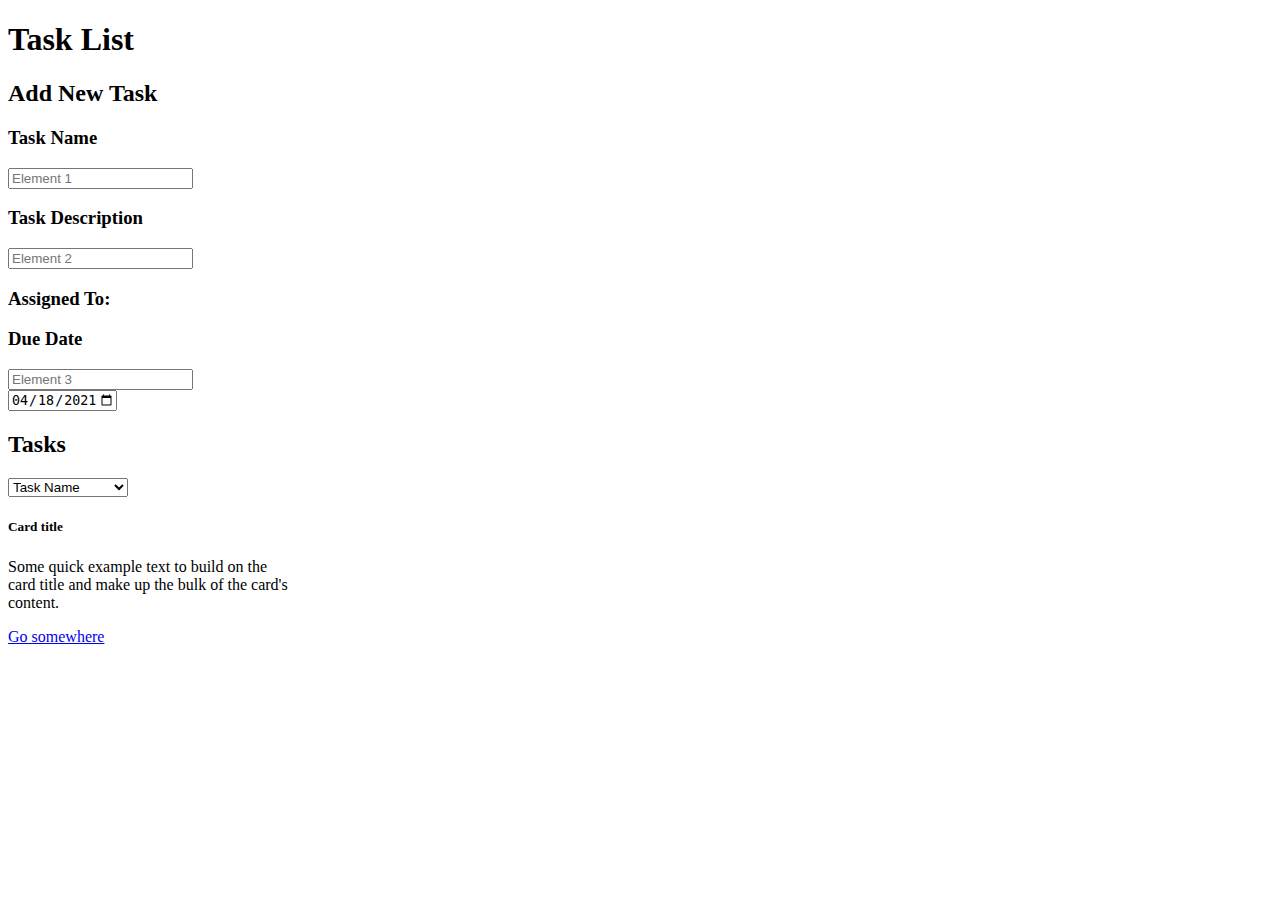
==== index_2.html @ 0f42b520 "add new files" ====
<!DOCTYPE html>
<html>
<head>
    <title> final pro</title>
    <link rel="stylesheet" href="https://stackpath.bootstrapcdn.com/bootstrap/4.2.1/css/bootstrap.min.css" integrity="sha384-GJzZqFGwb1QTTN6wy59ffF1BuGJpLSa9DkKMp0DgiMDm4iYMj70gZWKYbI706tWS" crossorigin="anonymous">
  <link rel="stylesheet" href="resources/style.css">
</head>
<body>
 
  <div class="container my-container">
 
           <div class="row">
              <div class="header"><h1 class="text-center display-1">Task List</h1>
              </div>
           </div> 
             
            <div class="row">
              <div class="col-md-8 text-left">
                  <h2>Add New Task</h2>
              </div>
            </div>
            
            <!-- <div class="row">
              <div class="col-md-8 text-left">
                <h3>Task Name</h3>
              </div>
 
              <div class="row">
                <form class= "col-6"> 
                  <div class="input-group">
                    <input type="task-name" class="form-control" id="task-name" placeholder="">
                     <button type="submit" class="btn btn-primary">Submit</button> 
                  </div>
                </form>
              </div>
            </div>
 
              
            
        
            <div class="row ">
              <div class="col-md-8 text-left">
                  <h3>Task Description</h3>
              </div>
              
              <div class="row">
                <form class= "col-"> 
                  <div class="input-group">
                    <input type="task-name" class="form-control" id="task-description" placeholder="">
                     <button type="submit" class="btn btn-primary">Submit</button> 
                  </div>
                </form>
              </div>                                    
            </div>
 
            <div class="row">
              <div class="col-8 text-left ">
                  <h3>Task Name</h3>
              </div>              
            </div>
            <div class="row">
              <form class= "col-6 "> 
                <div class="input-group">
                  <input type="assigned-to" class="form-control" id="assigned-to" placeholder="">
                   <button type="submit" class="btn btn-primary">Submit</button> 
                </div>
              </form>
            </div>
 
            <div class="row">
              <div class="col-8 text-left ">
                  <h3>Task Description</h3>
              </div>
            </div>
            <div class="row">
              <form class= "col-6 "> 
                <div class="input-group">
                  <input type="assigned-to" class="form-control" id="assigned-to" placeholder="">
                   <button type="submit" class="btn btn-primary">Submit</button> 
                </div>
              </form>
            </div>
 
            <div class="row">
              <div class="col-8 text-left ">
                  <h3>Assigned To:</h3>
              </div>
 
              <div class="col-4 text-right">
                <h3>Due Date</h3>
                <div class="col-10 input-group ">
                  <input type="date" class="form-control" id="due-date" name="submit-date" value="2021-04-18" min="2021-04-18" max="2021-04-30">
                  <label for="due-date">Due Date</label>
                </div>
              </div>
            </div>
            <div class="row">
              <form class= "col-6 "> 
                <div class="input-group">
                  <input type="assigned-to" class="form-control" id="assigned-to" placeholder="">
                   <button type="submit" class="btn btn-primary">Submit</button> 
                </div>
              </form>
            </div> -->
 
 
            <form class='form-horizontal'>
              <div class="form-group">
                  <label for="element1" class="col-sm-4 control-label"><h3>Task Name</h3></label>
                  <div class="col-sm-6">
                      <input type="text" class="form-control" id="element1" placeholder="Element 1">
                  </div>
              </div>
              <div class="form-group">
                  <label for="element2" class="col-sm-4 control-label"><h3>Task Description</h3></label>
                  <div class="col-sm-6">
                      <input type="text" class="form-control" id="element2" placeholder="Element 2">
                  </div>
              </div>
              <div class="form-group justify-content-between">
                    <div class="row">
                      <div class="col">
                        <label for="element3" class="col-sm-4 control-label text-left"><h3>Assigned To:</h3></label>
                      </div>                      
                      <div class="col-sm-3 text-right">
                        <h3>Due Date</h3>
                      </div>
                    </div>
                    
                   <div class="row justify-content-between">
                    <div class="col-sm-6">
                      <input type="text" class="form-control" id="element3" placeholder="Element 3">
                    </div>
                  
                    <div class="col-sm-3 ">
                      <input type="date" class="form-control" id="due-date" name="submit-date" value="2021-04-18" min="2021-04-18" max="2030-04-30">
                      <label for="due-date"></label>
                    </div>     
                   </div>                                   
              </div>
            </form>
 
            <div class="form-group">
              <div>
                <label for="lunch"><h2>Tasks</h2></label>
              </div>
              <label for="lunch"></label>
              <select id="lunch" name="lunch">
                <option value="pizza">Task Name</option>
                <option value="curry">Task Description</option>
                <option value="salad">Assigned To</option>
                <option value="ramen">Due date</option>
                <option value="tacos">Status</option>
              </select>
            </div>
 
            <div class="card" style="width: 18rem;">
              <div class="card-body">
                <h5 class="card-title">Card title</h5>
                <p class="card-text">Some quick example text to build on the card title and make up the bulk of the card's content.</p>
                <a href="#" class="btn btn-primary">Go somewhere</a>
              </div>
            </div>
  </div>
 
 
 
</body>
</html>
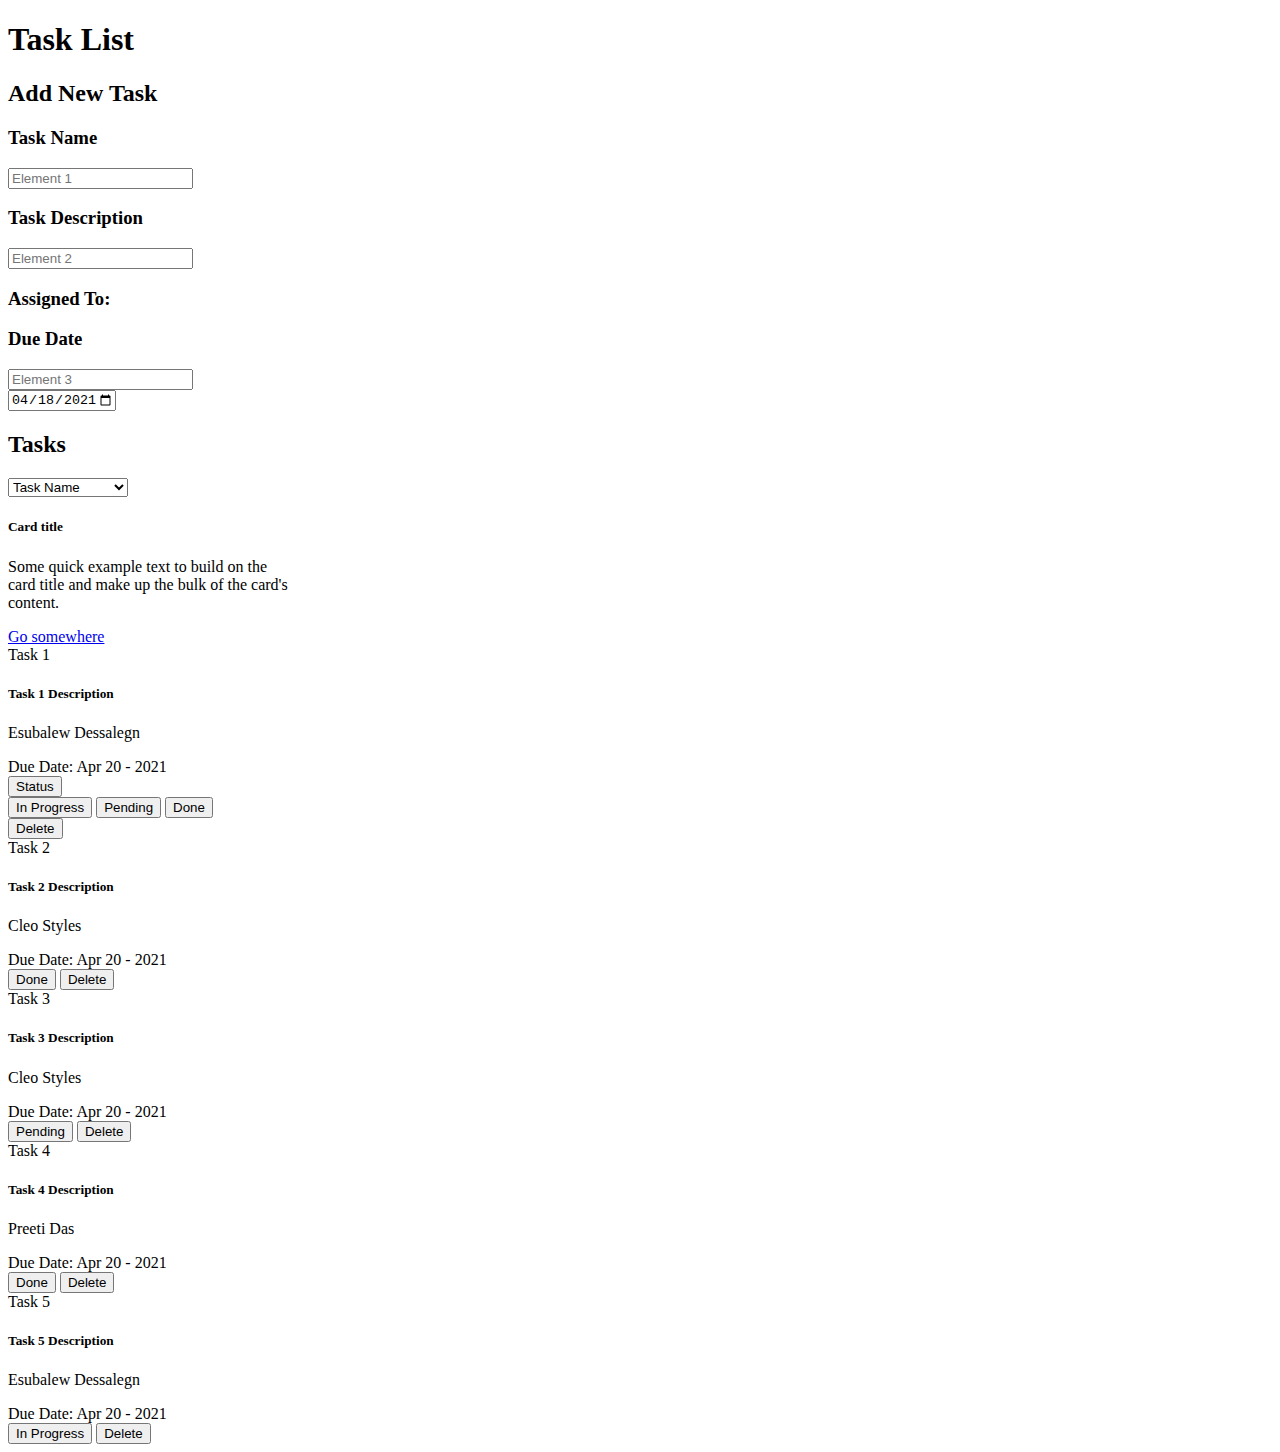
==== commit 8aa2ca2d: "add changes" ====
--- a/index_2.html
+++ b/index_2.html
@@ -19,90 +19,6 @@
                   <h2>Add New Task</h2>
               </div>
             </div>
-            
-            <!-- <div class="row">
-              <div class="col-md-8 text-left">
-                <h3>Task Name</h3>
-              </div>
- 
-              <div class="row">
-                <form class= "col-6"> 
-                  <div class="input-group">
-                    <input type="task-name" class="form-control" id="task-name" placeholder="">
-                     <button type="submit" class="btn btn-primary">Submit</button> 
-                  </div>
-                </form>
-              </div>
-            </div>
- 
-              
-            
-        
-            <div class="row ">
-              <div class="col-md-8 text-left">
-                  <h3>Task Description</h3>
-              </div>
-              
-              <div class="row">
-                <form class= "col-"> 
-                  <div class="input-group">
-                    <input type="task-name" class="form-control" id="task-description" placeholder="">
-                     <button type="submit" class="btn btn-primary">Submit</button> 
-                  </div>
-                </form>
-              </div>                                    
-            </div>
- 
-            <div class="row">
-              <div class="col-8 text-left ">
-                  <h3>Task Name</h3>
-              </div>              
-            </div>
-            <div class="row">
-              <form class= "col-6 "> 
-                <div class="input-group">
-                  <input type="assigned-to" class="form-control" id="assigned-to" placeholder="">
-                   <button type="submit" class="btn btn-primary">Submit</button> 
-                </div>
-              </form>
-            </div>
- 
-            <div class="row">
-              <div class="col-8 text-left ">
-                  <h3>Task Description</h3>
-              </div>
-            </div>
-            <div class="row">
-              <form class= "col-6 "> 
-                <div class="input-group">
-                  <input type="assigned-to" class="form-control" id="assigned-to" placeholder="">
-                   <button type="submit" class="btn btn-primary">Submit</button> 
-                </div>
-              </form>
-            </div>
- 
-            <div class="row">
-              <div class="col-8 text-left ">
-                  <h3>Assigned To:</h3>
-              </div>
- 
-              <div class="col-4 text-right">
-                <h3>Due Date</h3>
-                <div class="col-10 input-group ">
-                  <input type="date" class="form-control" id="due-date" name="submit-date" value="2021-04-18" min="2021-04-18" max="2021-04-30">
-                  <label for="due-date">Due Date</label>
-                </div>
-              </div>
-            </div>
-            <div class="row">
-              <form class= "col-6 "> 
-                <div class="input-group">
-                  <input type="assigned-to" class="form-control" id="assigned-to" placeholder="">
-                   <button type="submit" class="btn btn-primary">Submit</button> 
-                </div>
-              </form>
-            </div> -->
- 
  
             <form class='form-horizontal'>
               <div class="form-group">
@@ -162,6 +78,74 @@
               </div>
             </div>
   </div>
+
+  <div class="card text-white bg-primary mb-3" style="max-width: 18rem;">
+    <div class="card-header">Task 1</div>
+    <div class="card-body">
+      <h5 class="card-title">Task 1 Description</h5>
+      <p class="card-text">Esubalew Dessalegn</p>
+      <span>Due Date: Apr 20 - 2021</span>
+      <br>
+      <div class="dropdown">
+        <button class="btn btn-secondary dropdown-toggle" type="button" id="dropdownMenu2" data-toggle="dropdown" aria-haspopup="true" 
+        aria-expanded="false">
+          Status
+        </button>
+        <div class="dropdown-menu" aria-labelledby="dropdownMenu2">
+          <button class="dropdown-item" type="button">In Progress</button>
+          <button class="dropdown-item" type="button">Pending</button>
+          <button class="dropdown-item" type="button">Done</button>
+        </div>
+      </div>
+      <button class="btn btn-primary" type="submit">Delete</button>
+    </div>
+  </div>
+  <!--check the code for status button above-->
+  <div class="card text-white bg-secondary mb-3" style="max-width: 18rem;">
+    <div class="card-header">Task 2</div>
+    <div class="card-body">
+      <h5 class="card-title">Task 2 Description</h5>
+      <p class="card-text">Cleo Styles</p>
+      <span>Due Date: Apr 20 - 2021</span>
+      <br>
+      <button type="button" class="btn btn-primary btn-sm">Done</button>
+      <button class="btn btn-primary" type="submit">Delete</button>
+    </div>
+  </div>
+  <div class="card text-white bg-success mb-3" style="max-width: 18rem;">
+    <div class="card-header">Task 3</div>
+    <div class="card-body">
+      <h5 class="card-title">Task 3 Description</h5>
+      <p class="card-text">Cleo Styles</p>
+      <span>Due Date: Apr 20 - 2021</span>
+      <br>
+      <button type="button" class="btn btn-primary btn-sm">Pending</button>
+      <button class="btn btn-primary" type="submit">Delete</button>
+    </div>
+  </div>
+  <div class="card text-white bg-danger mb-3" style="max-width: 18rem;">
+    <div class="card-header">Task 4</div>
+    <div class="card-body">
+      <h5 class="card-title">Task 4 Description</h5>
+      <p class="card-text">Preeti Das</p>
+      <span>Due Date: Apr 20 - 2021</span>
+      <br>
+      <button type="button" class="btn btn-primary btn-sm">Done</button>
+      <button class="btn btn-primary" type="submit">Delete</button>
+    </div>
+  </div>
+  <div class="card text-white bg-warning mb-3" style="max-width: 18rem;">
+    <div class="card-header">Task 5</div>
+    <div class="card-body">
+      <h5 class="card-title">Task 5 Description</h5>
+      <p class="card-text">Esubalew Dessalegn</p>
+      <span>Due Date: Apr 20 - 2021</span>
+      <br>
+      <button type="button" class="btn btn-primary btn-sm">In Progress</button>
+      <button class="btn btn-primary" type="submit">Delete</button>
+    </div>
+  </div>
+  </div>
  
  
  
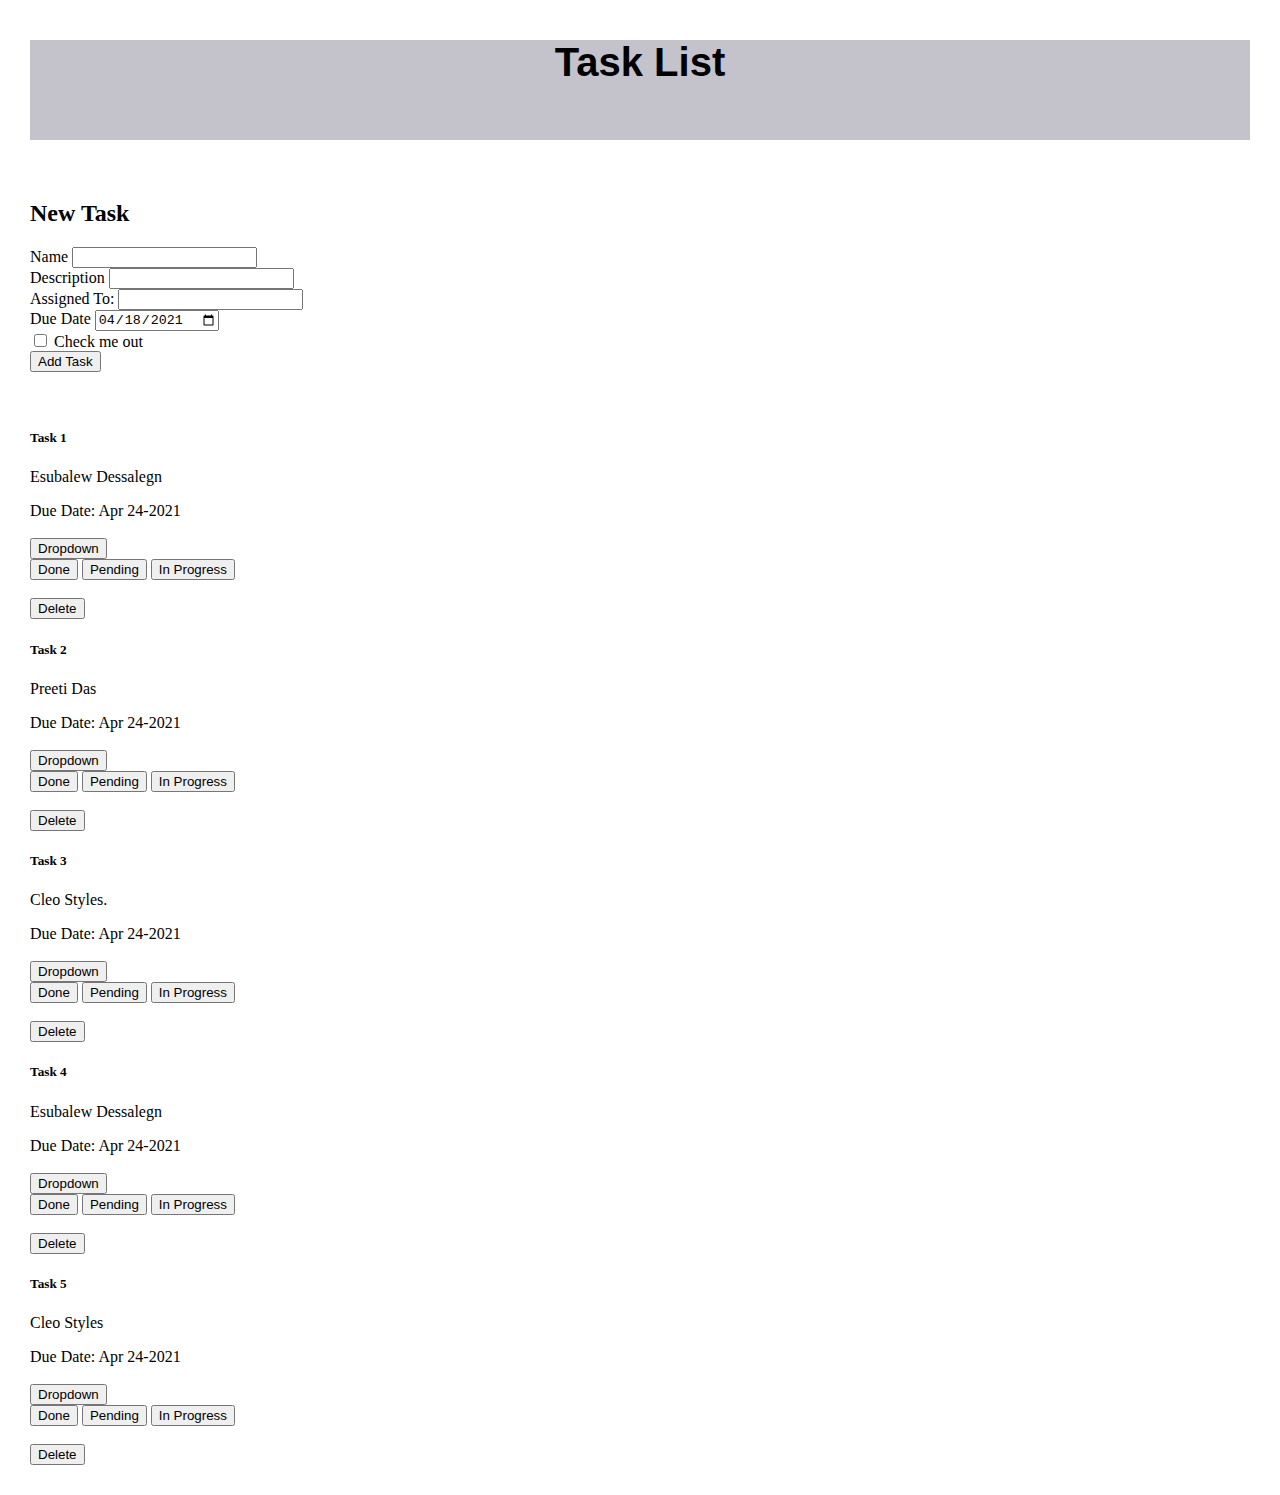
==== commit 9e584ffa: "add some more changes" ====
--- a/index_2.html
+++ b/index_2.html
@@ -1,153 +1,322 @@
 <!DOCTYPE html>
 <html>
-<head>
-    <title> final pro</title>
-    <link rel="stylesheet" href="https://stackpath.bootstrapcdn.com/bootstrap/4.2.1/css/bootstrap.min.css" integrity="sha384-GJzZqFGwb1QTTN6wy59ffF1BuGJpLSa9DkKMp0DgiMDm4iYMj70gZWKYbI706tWS" crossorigin="anonymous">
-  <link rel="stylesheet" href="resources/style.css">
-</head>
-<body>
- 
-  <div class="container my-container">
- 
-           <div class="row">
-              <div class="header"><h1 class="text-center display-1">Task List</h1>
-              </div>
-           </div> 
-             
-            <div class="row">
-              <div class="col-md-8 text-left">
-                  <h2>Add New Task</h2>
-              </div>
-            </div>
- 
-            <form class='form-horizontal'>
-              <div class="form-group">
-                  <label for="element1" class="col-sm-4 control-label"><h3>Task Name</h3></label>
-                  <div class="col-sm-6">
-                      <input type="text" class="form-control" id="element1" placeholder="Element 1">
-                  </div>
-              </div>
-              <div class="form-group">
-                  <label for="element2" class="col-sm-4 control-label"><h3>Task Description</h3></label>
-                  <div class="col-sm-6">
-                      <input type="text" class="form-control" id="element2" placeholder="Element 2">
-                  </div>
-              </div>
-              <div class="form-group justify-content-between">
-                    <div class="row">
-                      <div class="col">
-                        <label for="element3" class="col-sm-4 control-label text-left"><h3>Assigned To:</h3></label>
-                      </div>                      
-                      <div class="col-sm-3 text-right">
-                        <h3>Due Date</h3>
-                      </div>
-                    </div>
-                    
-                   <div class="row justify-content-between">
-                    <div class="col-sm-6">
-                      <input type="text" class="form-control" id="element3" placeholder="Element 3">
-                    </div>
-                  
+    <head>
+        <meta charset="utf-8">
+        <meta http-equiv="X-UA-Compatible" content="IE=edge">
+        <title></title>
+        <meta name="description" content="">
+        <meta name="viewport" content="width=device-width, initial-scale=1">
+        <link rel="stylesheet" href="">
+        <title></title>
+        <link rel="stylesheet" href="https://stackpath.bootstrapcdn.com/bootstrap/4.2.1/css/bootstrap.min.css" integrity="sha384-GJzZqFGwb1QTTN6wy59ffF1BuGJpLSa9DkKMp0DgiMDm4iYMj70gZWKYbI706tWS" crossorigin="anonymous">
+        <link rel="stylesheet" href="style.css">           
+    </head>
+    <body>
+ 
+        <div class="card">
+            <div class="card-body">
+                <div class="header">
+                    <p class="text-center">Task List</p>
+                </div>
+                <!-- <form>
+                    <div class="form-group col-sm-6">
+                      <label for="formGroupExampleInput">Task Name</label>
+                      <input type="text" class="form-control" id="formGroupExampleInput" placeholder="taskName">
+                    </div>
+                    <div class="form-group col-sm-6">
+                      <label for="formGroupExampleInput2">Task Description</label>
+                      <input type="text" class="form-control" id="formGroupExampleInput2" placeholder="taskDescription">
+                    </div>
+                    <div class="form-group col-sm-6">
+                        <label for="formGroupExampleInput2">Assigned To:</label>
+                        <input type="text" class="form-control" id="formGroupExampleInput2" placeholder="assignedTo">
+                    </div>
                     <div class="col-sm-3 ">
                       <input type="date" class="form-control" id="due-date" name="submit-date" value="2021-04-18" min="2021-04-18" max="2030-04-30">
                       <label for="due-date"></label>
-                    </div>     
-                   </div>                                   
-              </div>
-            </form>
- 
-            <div class="form-group">
-              <div>
-                <label for="lunch"><h2>Tasks</h2></label>
-              </div>
-              <label for="lunch"></label>
-              <select id="lunch" name="lunch">
-                <option value="pizza">Task Name</option>
-                <option value="curry">Task Description</option>
-                <option value="salad">Assigned To</option>
-                <option value="ramen">Due date</option>
-                <option value="tacos">Status</option>
-              </select>
-            </div>
- 
-            <div class="card" style="width: 18rem;">
-              <div class="card-body">
-                <h5 class="card-title">Card title</h5>
-                <p class="card-text">Some quick example text to build on the card title and make up the bulk of the card's content.</p>
-                <a href="#" class="btn btn-primary">Go somewhere</a>
-              </div>
-            </div>
-  </div>
+                    </div>
+                    <div class="form-group">
+                      <div>
+                        <label for="lunch"><h2>Tasks</h2></label>
+                      </div>
+                      <label for="lunch"></label>
+                      <select id="lunch" name="lunch">
+                        <option value="taskName">Task Name</option>
+                        <option value="taskDescription">Task Description</option>
+                        <option value="assignedTo">Assigned To</option>
+                        <option value="duedate">Due date</option>
+                        <option value="status">Status</option>
+                      </select>
+                    </div>
+                </form> -->
+                <div>
+                  <h2>New Task</h2>
+                </div>
+                <form>
+                  <div class="form-group">
+                    <label for="inputAddress">Name</label>
+                    <input type="text" class="form-control" id="inputAddress" placeholder="">
+                  </div>
+                  <div class="form-group">
+                    <label for="inputAddress2">Description</label>
+                    <input type="text" class="form-control" id="inputAddress2" placeholder="">
+                  </div>
+                  
+                  <div class="form-row">
+                    <div class="form-group col-md-6">
+                      <label for="inputEmail4">Assigned To:</label>
+                      <input type="email" class="form-control" id="inputEmail4">
+                    </div>
+                    <div class="form-group col-md-6">
+                      <label for="calendar">Due Date</label>
+                      <input type="date" class="form-control" id="calendar" value="2021-04-18"  min="2021-04-18" max="2030-04-50">
+                    </div>
+                    <!--<form action="/action_page.php">
+                      <label for="birthday">Birthday:</label>
+                      <input type="date" id="birthday" name="birthday">
+                      <input type="submit">
+                    </form>
+                    
+                    <p><strong>Note:</strong> Only works in Chrome.</p>-->
+                  </div>
+ 
+                  <div class="form-group">
+                    <div class="form-check">
+                      <input class="form-check-input" type="checkbox" id="gridCheck">
+                      <label class="form-check-label" for="gridCheck">
+                        Check me out
+                      </label>
+                    </div>
+                  </div>
+                  <button type="button" class="btn btn-primary btn-lg btn-block">Add Task</button>
+                </form>
+                <br>
+                <br>
 
-  <div class="card text-white bg-primary mb-3" style="max-width: 18rem;">
-    <div class="card-header">Task 1</div>
-    <div class="card-body">
-      <h5 class="card-title">Task 1 Description</h5>
+                <!--<div class="form-group">
+                  <div>
+                    <label for="lunch"><h2>Tasks</h2></label>
+                  </div>
+                  <label for="lunch"></label>
+                  <select id="lunch" name="lunch">
+                    <option value="taskName">Task Name</option>
+                    <option value="taskDescription">Task Description</option>
+                    <option value="assignedTo">Assigned To</option>
+                    <option value="duedate">Due date</option>
+                    <option value="status">Status</option>
+                  </select>
+                </div>
+ 
+                 <div class="card" style="width: 18rem;">
+                  <img src="..." class="card-img-top" alt="...">
+                  <div class="card-body">
+                    <h5 class="card-title">Card title</h5>
+                    <p class="card-text">Some quick example text to build on the card title and make up the bulk of the card's content.</p>
+                    <a href="#" class="btn btn-primary">Go somewhere</a>
+                  </div>
+                </div>
+                
+                <div class="card" style="width: 18rem;">
+                  <div class="card-body">
+                    <h5 class="card-title">Task 1</h5>
+                    <h6 class="card-subtitle">Complete Project</h6>
+                    <p class="card-text">It's important this project be completed at the end of next week.</p>
+                    <div>
+                      <span>Esubalew Dessalegn</span>                      
+                    </div>
+                    <div>
+                      <span>Due Date: Apr 24-2021</span>                      
+                    </div>                    
+                    <button type="button" class="btn btn-primary btn-sm">IN PROGRESS</button>
+                    <button class="btn btn-primary" type="submit">Delete</button>
+                  </div>
+                </div>
+                <div class="card" style="width: 18rem;">
+                  <div class="card-body">
+                    <h5 class="card-title">Task 2</h5>
+                    <h6 class="card-subtitle">Go Shopping</h6>
+                    <p class="card-text">We need some groceries.</p>
+                    <div>
+                      <span>Sarah</span>                      
+                    </div>
+                    <div>
+                      <span>Due Date: Apr 19-2021</span>                      
+                    </div>                    
+                    <button type="button" class="btn btn-primary btn-sm">DONE</button>
+                    <button class="btn btn-primary" type="submit">Delete</button>
+                  </div>
+                </div>
+                <div class="card" style="width: 18rem;">
+                  <div class="card-body">
+                    <h5 class="card-title">Task 1</h5>
+                    <h6 class="card-subtitle">Complete Project</h6>
+                    <p class="card-text">It's important this project be completed at the end of next week.</p>
+                    <div>
+                      <span>Esubalew Dessalegn</span>                      
+                    </div>
+                    <div>
+                      <span>Due Date: Apr 24-2021</span>                      
+                    </div>                    
+                    <button type="button" class="btn btn-primary btn-sm">IN PROGRESS</button>
+                    <button class="btn btn-primary" type="submit">Delete</button>
+                  </div>
+                </div>
+                <div class="card" style="width: 18rem;">
+                  <div class="card-body">
+                    <h5 class="card-title">Task 1</h5>
+                    <h6 class="card-subtitle">Complete Project</h6>
+                    <p class="card-text">It's important this project be completed at the end of next week.</p>
+                    <div>
+                      <span>Esubalew Dessalegn</span>                      
+                    </div>
+                    <div>
+                      <span>Due Date: Apr 24-2021</span>                      
+                    </div>                    
+                    <button type="button" class="btn btn-primary btn-sm">IN PROGRESS</button>
+                    <button class="btn btn-primary" type="submit">Delete</button>
+                  </div>
+                </div>
+                <div class="card" style="width: 18rem;">
+                  <div class="card-body">
+                    <h5 class="card-title">Task 1</h5>
+                    <h6 class="card-subtitle">Complete Project</h6>
+                    <p class="card-text">It's important this project be completed at the end of next week.</p>
+                    <div>
+                      <span>Esubalew Dessalegn</span>                      
+                    </div>
+                    <div>
+                      <span>Due Date: Apr 24-2021</span>                      
+                    </div>                    
+                    <button type="button" class="btn btn-primary btn-sm">IN PROGRESS</button>
+                    <button class="btn btn-primary" type="submit">Delete</button>
+                  </div>
+                </div>-->
+ 
+                <!--<div class="dropdown">
+                  <button class="btn btn-secondary dropdown-toggle" type="button" id="dropdownMenu2" data-toggle="dropdown" aria-haspopup="true" aria-expanded="false">
+                    Dropdown
+                  </button>
+                  <div class="dropdown-menu" aria-labelledby="dropdownMenu2">
+                    <button class="dropdown-item" type="button">Done</button>
+                    <button class="dropdown-item" type="button">Pending</button>
+                    <button class="dropdown-item" type="button">In Progress</button>
+                  </div>
+                </div>
+          </div> 
+        </div>-->
+        
+        <!-- Optional JavaScript -->
+  <!-- jQuery first, then Popper.js, then Bootstrap JS -->
+  <script src="https://code.jquery.com/jquery-3.2.1.slim.min.js" integrity="sha384-KJ3o2DKtIkvYIK3UENzmM7KCkRr/rE9/Qpg6aAZGJwFDMVNA/GpGFF93hXpG5KkN" crossorigin="anonymous"></script>
+  <script src="https://cdnjs.cloudflare.com/ajax/libs/popper.js/1.11.0/umd/popper.min.js" integrity="sha384-b/U6ypiBEHpOf/4+1nzFpr53nxSS+GLCkfwBdFNTxtclqqenISfwAzpKaMNFNmj4" crossorigin="anonymous"></script>
+ 
+  <script src="https://maxcdn.bootstrapcdn.com/bootstrap/4.0.0-beta/js/bootstrap.min.js" integrity="sha384-h0AbiXch4ZDo7tp9hKZ4TsHbi047NrKGLO3SEJAg45jXxnGIfYzk4Si90RDIqNm1" crossorigin="anonymous"></script>
+  <div class="card text-white bg-secondary mb-3" style="max-width: 18rem;">
+    <!--<div class="card-header">Header</div>-->
+    <div class="card-body">
+      <h5 class="card-title">Task 1</h5>
       <p class="card-text">Esubalew Dessalegn</p>
-      <span>Due Date: Apr 20 - 2021</span>
-      <br>
-      <div class="dropdown">
-        <button class="btn btn-secondary dropdown-toggle" type="button" id="dropdownMenu2" data-toggle="dropdown" aria-haspopup="true" 
-        aria-expanded="false">
-          Status
-        </button>
-        <div class="dropdown-menu" aria-labelledby="dropdownMenu2">
-          <button class="dropdown-item" type="button">In Progress</button>
-          <button class="dropdown-item" type="button">Pending</button>
-          <button class="dropdown-item" type="button">Done</button>
-        </div>
-      </div>
-      <button class="btn btn-primary" type="submit">Delete</button>
-    </div>
-  </div>
-  <!--check the code for status button above-->
-  <div class="card text-white bg-secondary mb-3" style="max-width: 18rem;">
-    <div class="card-header">Task 2</div>
-    <div class="card-body">
-      <h5 class="card-title">Task 2 Description</h5>
-      <p class="card-text">Cleo Styles</p>
-      <span>Due Date: Apr 20 - 2021</span>
-      <br>
-      <button type="button" class="btn btn-primary btn-sm">Done</button>
-      <button class="btn btn-primary" type="submit">Delete</button>
+      <div><span>Due Date: Apr 24-2021</span></div>
+      <br>
+      <div class="dropdown">
+        <button class="btn btn-secondary dropdown-toggle" type="button" id="dropdownMenu2" data-toggle="dropdown" aria-haspopup="true" aria-expanded="false">
+          Dropdown
+        </button>
+        <div class="dropdown-menu" aria-labelledby="dropdownMenu2">
+          <button class="dropdown-item" type="button">Done</button>
+          <button class="dropdown-item" type="button">Pending</button>
+          <button class="dropdown-item" type="button">In Progress</button>
+        </div>
+      </div>
+      <br>
+      <button class="btn btn-primary" type="submit">Delete</button>
+      
     </div>
   </div>
   <div class="card text-white bg-success mb-3" style="max-width: 18rem;">
-    <div class="card-header">Task 3</div>
-    <div class="card-body">
-      <h5 class="card-title">Task 3 Description</h5>
-      <p class="card-text">Cleo Styles</p>
-      <span>Due Date: Apr 20 - 2021</span>
-      <br>
-      <button type="button" class="btn btn-primary btn-sm">Pending</button>
+    <!--<div class="card-header">Header</div>-->
+    <div class="card-body">
+      <h5 class="card-title">Task 2</h5>
+      <p class="card-text">Preeti Das</p>
+      <div><span>Due Date: Apr 24-2021</span></div>
+      <br>
+      <div class="dropdown">
+        <button class="btn btn-secondary dropdown-toggle" type="button" id="dropdownMenu2" data-toggle="dropdown" aria-haspopup="true" aria-expanded="false">
+          Dropdown
+        </button>
+        <div class="dropdown-menu" aria-labelledby="dropdownMenu2">
+          <button class="dropdown-item" type="button">Done</button>
+          <button class="dropdown-item" type="button">Pending</button>
+          <button class="dropdown-item" type="button">In Progress</button>
+        </div>
+      </div>
+      <br>
       <button class="btn btn-primary" type="submit">Delete</button>
     </div>
   </div>
   <div class="card text-white bg-danger mb-3" style="max-width: 18rem;">
-    <div class="card-header">Task 4</div>
-    <div class="card-body">
-      <h5 class="card-title">Task 4 Description</h5>
-      <p class="card-text">Preeti Das</p>
-      <span>Due Date: Apr 20 - 2021</span>
-      <br>
-      <button type="button" class="btn btn-primary btn-sm">Done</button>
+    <!--<div class="card-header">Header</div>-->
+    <div class="card-body">
+      <h5 class="card-title">Task 3</h5>
+      <p class="card-text">Cleo Styles.</p>
+      <div><span>Due Date: Apr 24-2021</span></div>
+      <br>
+      <div class="dropdown">
+        <button class="btn btn-secondary dropdown-toggle" type="button" id="dropdownMenu2" data-toggle="dropdown" aria-haspopup="true" aria-expanded="false">
+          Dropdown
+        </button>
+        <div class="dropdown-menu" aria-labelledby="dropdownMenu2">
+          <button class="dropdown-item" type="button">Done</button>
+          <button class="dropdown-item" type="button">Pending</button>
+          <button class="dropdown-item" type="button">In Progress</button>
+        </div>
+      </div>
+      <br>
       <button class="btn btn-primary" type="submit">Delete</button>
     </div>
   </div>
   <div class="card text-white bg-warning mb-3" style="max-width: 18rem;">
-    <div class="card-header">Task 5</div>
-    <div class="card-body">
-      <h5 class="card-title">Task 5 Description</h5>
+    <!--<div class="card-header">Header</div>-->
+    <div class="card-body">
+      <h5 class="card-title">Task 4</h5>
       <p class="card-text">Esubalew Dessalegn</p>
-      <span>Due Date: Apr 20 - 2021</span>
-      <br>
-      <button type="button" class="btn btn-primary btn-sm">In Progress</button>
+      <div><span>Due Date: Apr 24-2021</span></div>
+      <br>
+      <div class="dropdown">
+        <button class="btn btn-secondary dropdown-toggle" type="button" id="dropdownMenu2" data-toggle="dropdown" aria-haspopup="true" aria-expanded="false">
+          Dropdown
+        </button>
+        <div class="dropdown-menu" aria-labelledby="dropdownMenu2">
+          <button class="dropdown-item" type="button">Done</button>
+          <button class="dropdown-item" type="button">Pending</button>
+          <button class="dropdown-item" type="button">In Progress</button>
+        </div>
+      </div>
+      <br>
       <button class="btn btn-primary" type="submit">Delete</button>
     </div>
   </div>
-  </div>
- 
- 
- 
+  <div class="card text-white bg-info mb-3" style="max-width: 18rem;">
+    <!--<div class="card-header">Header</div>-->
+    <div class="card-body">
+      <h5 class="card-title">Task 5</h5>
+      <p class="card-text">Cleo Styles</p>
+      <div><span>Due Date: Apr 24-2021</span></div>
+      <br>
+      <div class="dropdown">
+        <button class="btn btn-secondary dropdown-toggle" type="button" id="dropdownMenu2" data-toggle="dropdown" aria-haspopup="true" aria-expanded="false">
+          Dropdown
+        </button>
+        <div class="dropdown-menu" aria-labelledby="dropdownMenu2">
+          <button class="dropdown-item" type="button">Done</button>
+          <button class="dropdown-item" type="button">Pending</button>
+          <button class="dropdown-item" type="button">In Progress</button>
+        </div>
+      </div>
+      <br>
+      <button class="btn btn-primary" type="submit">Delete</button>
+    </div>
+  </div>    
+
 </body>
 </html>--- a/style.css
+++ b/style.css
@@ -0,0 +1,58 @@
+body {
+    margin: 30px;
+}
+ 
+.my-container {
+    border: 1px solid rgba(247, 221, 221, 0.837);
+    height:200vhs;
+    display: table;
+    
+}
+.row {
+    justify-content: center;
+}
+.row h2 {
+    justify-content: center;
+    margin:20px;
+}
+.header p {
+    margin-top: 10px;
+    font-family: Work Sans, sans-serif;
+    font-weight: bold;
+    font-size: 2.5rem;
+    background-color: #c4c2ca;
+    height: 100px;
+}
+ 
+.header  {
+    height: 90%; 
+    text-align: center; 
+    display: table;
+    width: 100%;
+    position: relative;
+    top: 0;
+    left: 0;
+ 
+}
+ 
+.header h1 {
+    display:table-cell; vertical-align:middle;
+}
+ 
+h3 {
+    margin: 20px;
+}
+ul li {
+    list-style: none;
+}
+ul li :first-child {
+    
+        width: 150px;
+        white-space: nowrap;
+        overflow: hidden;
+        text-overflow: ellipsis;
+    
+}
+body .mytext {
+    width: 300px;
+}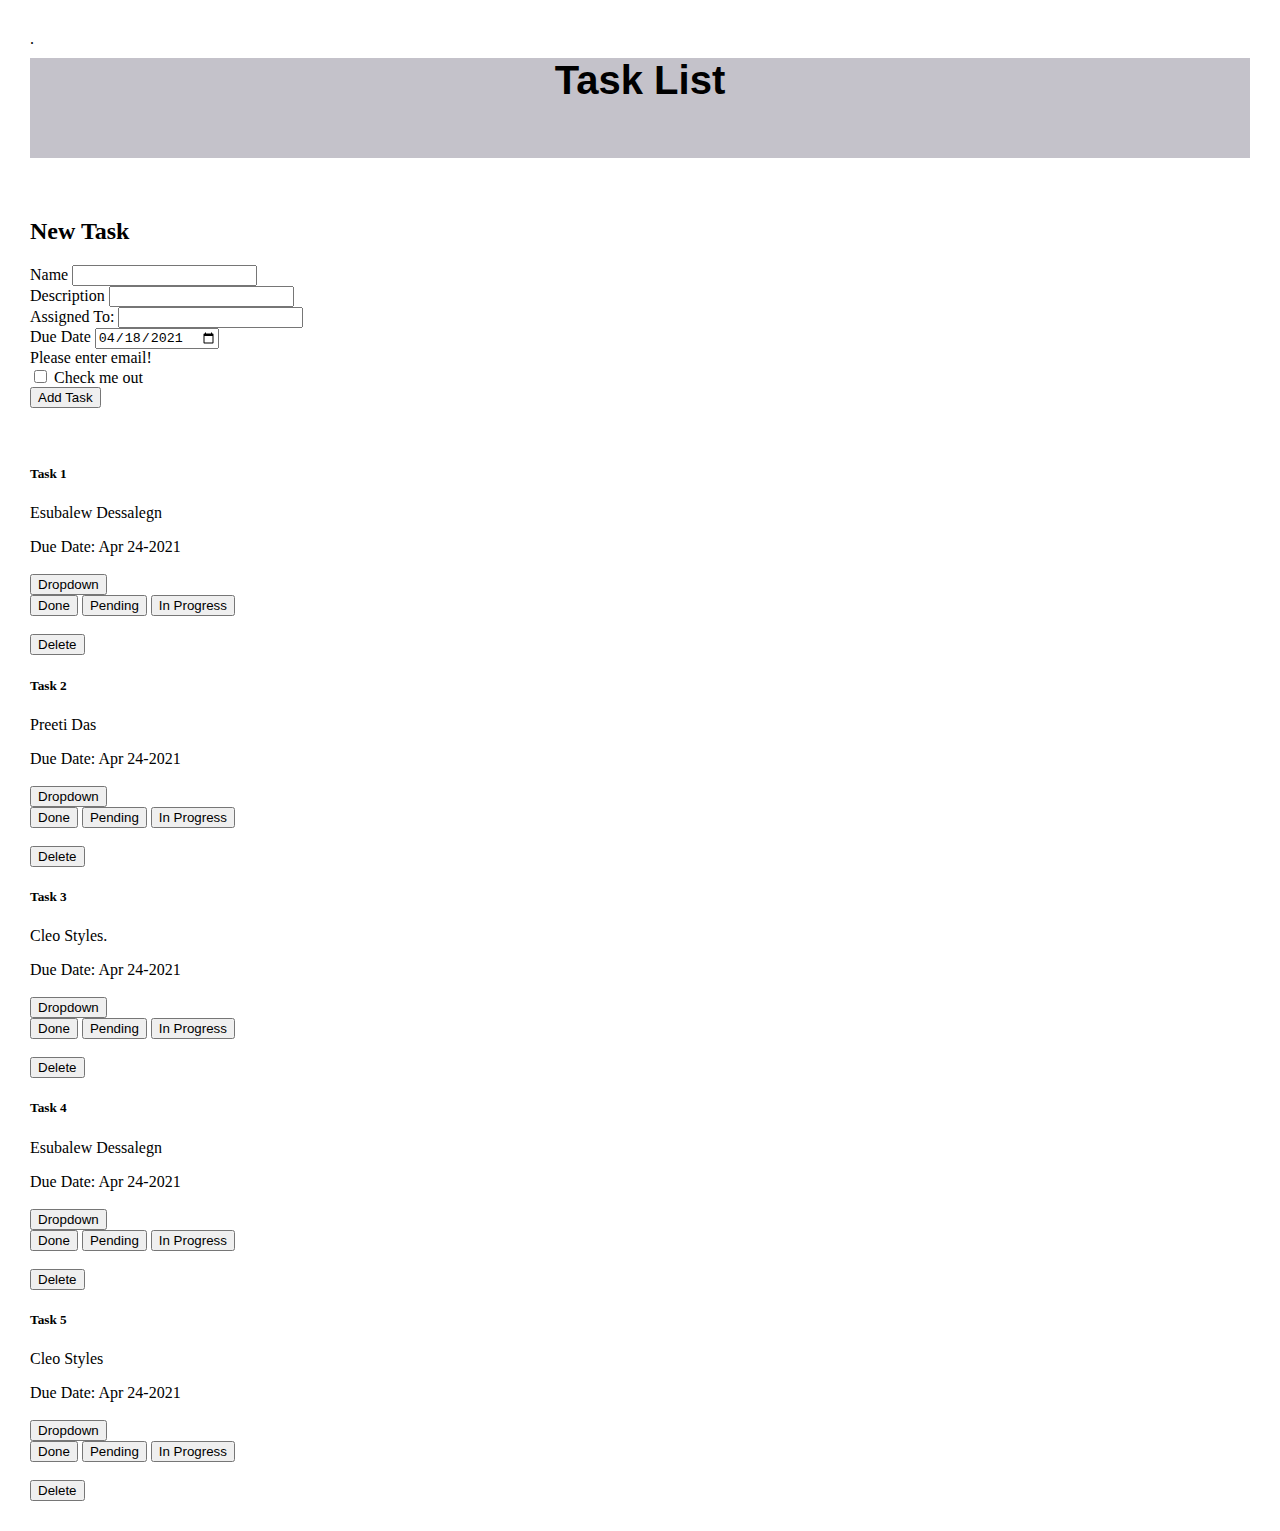
==== commit c0168172: "Task 4" ====
--- a/index_2.html
+++ b/index_2.html
@@ -9,7 +9,8 @@
         <link rel="stylesheet" href="">
         <title></title>
         <link rel="stylesheet" href="https://stackpath.bootstrapcdn.com/bootstrap/4.2.1/css/bootstrap.min.css" integrity="sha384-GJzZqFGwb1QTTN6wy59ffF1BuGJpLSa9DkKMp0DgiMDm4iYMj70gZWKYbI706tWS" crossorigin="anonymous">
-        <link rel="stylesheet" href="style.css">           
+        <link rel="stylesheet" href="style.css"> 
+        <script src= app.js defer></script>.          
     </head>
     <body>
  
@@ -18,66 +19,31 @@
                 <div class="header">
                     <p class="text-center">Task List</p>
                 </div>
-                <!-- <form>
-                    <div class="form-group col-sm-6">
-                      <label for="formGroupExampleInput">Task Name</label>
-                      <input type="text" class="form-control" id="formGroupExampleInput" placeholder="taskName">
-                    </div>
-                    <div class="form-group col-sm-6">
-                      <label for="formGroupExampleInput2">Task Description</label>
-                      <input type="text" class="form-control" id="formGroupExampleInput2" placeholder="taskDescription">
-                    </div>
-                    <div class="form-group col-sm-6">
-                        <label for="formGroupExampleInput2">Assigned To:</label>
-                        <input type="text" class="form-control" id="formGroupExampleInput2" placeholder="assignedTo">
-                    </div>
-                    <div class="col-sm-3 ">
-                      <input type="date" class="form-control" id="due-date" name="submit-date" value="2021-04-18" min="2021-04-18" max="2030-04-30">
-                      <label for="due-date"></label>
-                    </div>
-                    <div class="form-group">
-                      <div>
-                        <label for="lunch"><h2>Tasks</h2></label>
-                      </div>
-                      <label for="lunch"></label>
-                      <select id="lunch" name="lunch">
-                        <option value="taskName">Task Name</option>
-                        <option value="taskDescription">Task Description</option>
-                        <option value="assignedTo">Assigned To</option>
-                        <option value="duedate">Due date</option>
-                        <option value="status">Status</option>
-                      </select>
-                    </div>
-                </form> -->
                 <div>
                   <h2>New Task</h2>
                 </div>
-                <form>
-                  <div class="form-group">
+                <form id = 'cardForm'>
+                  <div class="form-group" id= "nameForm">
                     <label for="inputAddress">Name</label>
                     <input type="text" class="form-control" id="inputAddress" placeholder="">
                   </div>
-                  <div class="form-group">
+                  <div class="form-group" id= "descriptionForm">
                     <label for="inputAddress2">Description</label>
                     <input type="text" class="form-control" id="inputAddress2" placeholder="">
                   </div>
                   
-                  <div class="form-row">
+                  <div class="form-row" id= "assignedForm">
                     <div class="form-group col-md-6">
                       <label for="inputEmail4">Assigned To:</label>
                       <input type="email" class="form-control" id="inputEmail4">
                     </div>
-                    <div class="form-group col-md-6">
+                    <div class="form-group col-md-6" id= "dueDateForm">
                       <label for="calendar">Due Date</label>
                       <input type="date" class="form-control" id="calendar" value="2021-04-18"  min="2021-04-18" max="2030-04-50">
                     </div>
-                    <!--<form action="/action_page.php">
-                      <label for="birthday">Birthday:</label>
-                      <input type="date" id="birthday" name="birthday">
-                      <input type="submit">
-                    </form>
-                    
-                    <p><strong>Note:</strong> Only works in Chrome.</p>-->
+                    <div class="alert alert-danger" role="alert">
+                      Please enter email!
+                    </div>
                   </div>
  
                   <div class="form-group">
@@ -92,118 +58,6 @@
                 </form>
                 <br>
                 <br>
-
-                <!--<div class="form-group">
-                  <div>
-                    <label for="lunch"><h2>Tasks</h2></label>
-                  </div>
-                  <label for="lunch"></label>
-                  <select id="lunch" name="lunch">
-                    <option value="taskName">Task Name</option>
-                    <option value="taskDescription">Task Description</option>
-                    <option value="assignedTo">Assigned To</option>
-                    <option value="duedate">Due date</option>
-                    <option value="status">Status</option>
-                  </select>
-                </div>
- 
-                 <div class="card" style="width: 18rem;">
-                  <img src="..." class="card-img-top" alt="...">
-                  <div class="card-body">
-                    <h5 class="card-title">Card title</h5>
-                    <p class="card-text">Some quick example text to build on the card title and make up the bulk of the card's content.</p>
-                    <a href="#" class="btn btn-primary">Go somewhere</a>
-                  </div>
-                </div>
-                
-                <div class="card" style="width: 18rem;">
-                  <div class="card-body">
-                    <h5 class="card-title">Task 1</h5>
-                    <h6 class="card-subtitle">Complete Project</h6>
-                    <p class="card-text">It's important this project be completed at the end of next week.</p>
-                    <div>
-                      <span>Esubalew Dessalegn</span>                      
-                    </div>
-                    <div>
-                      <span>Due Date: Apr 24-2021</span>                      
-                    </div>                    
-                    <button type="button" class="btn btn-primary btn-sm">IN PROGRESS</button>
-                    <button class="btn btn-primary" type="submit">Delete</button>
-                  </div>
-                </div>
-                <div class="card" style="width: 18rem;">
-                  <div class="card-body">
-                    <h5 class="card-title">Task 2</h5>
-                    <h6 class="card-subtitle">Go Shopping</h6>
-                    <p class="card-text">We need some groceries.</p>
-                    <div>
-                      <span>Sarah</span>                      
-                    </div>
-                    <div>
-                      <span>Due Date: Apr 19-2021</span>                      
-                    </div>                    
-                    <button type="button" class="btn btn-primary btn-sm">DONE</button>
-                    <button class="btn btn-primary" type="submit">Delete</button>
-                  </div>
-                </div>
-                <div class="card" style="width: 18rem;">
-                  <div class="card-body">
-                    <h5 class="card-title">Task 1</h5>
-                    <h6 class="card-subtitle">Complete Project</h6>
-                    <p class="card-text">It's important this project be completed at the end of next week.</p>
-                    <div>
-                      <span>Esubalew Dessalegn</span>                      
-                    </div>
-                    <div>
-                      <span>Due Date: Apr 24-2021</span>                      
-                    </div>                    
-                    <button type="button" class="btn btn-primary btn-sm">IN PROGRESS</button>
-                    <button class="btn btn-primary" type="submit">Delete</button>
-                  </div>
-                </div>
-                <div class="card" style="width: 18rem;">
-                  <div class="card-body">
-                    <h5 class="card-title">Task 1</h5>
-                    <h6 class="card-subtitle">Complete Project</h6>
-                    <p class="card-text">It's important this project be completed at the end of next week.</p>
-                    <div>
-                      <span>Esubalew Dessalegn</span>                      
-                    </div>
-                    <div>
-                      <span>Due Date: Apr 24-2021</span>                      
-                    </div>                    
-                    <button type="button" class="btn btn-primary btn-sm">IN PROGRESS</button>
-                    <button class="btn btn-primary" type="submit">Delete</button>
-                  </div>
-                </div>
-                <div class="card" style="width: 18rem;">
-                  <div class="card-body">
-                    <h5 class="card-title">Task 1</h5>
-                    <h6 class="card-subtitle">Complete Project</h6>
-                    <p class="card-text">It's important this project be completed at the end of next week.</p>
-                    <div>
-                      <span>Esubalew Dessalegn</span>                      
-                    </div>
-                    <div>
-                      <span>Due Date: Apr 24-2021</span>                      
-                    </div>                    
-                    <button type="button" class="btn btn-primary btn-sm">IN PROGRESS</button>
-                    <button class="btn btn-primary" type="submit">Delete</button>
-                  </div>
-                </div>-->
- 
-                <!--<div class="dropdown">
-                  <button class="btn btn-secondary dropdown-toggle" type="button" id="dropdownMenu2" data-toggle="dropdown" aria-haspopup="true" aria-expanded="false">
-                    Dropdown
-                  </button>
-                  <div class="dropdown-menu" aria-labelledby="dropdownMenu2">
-                    <button class="dropdown-item" type="button">Done</button>
-                    <button class="dropdown-item" type="button">Pending</button>
-                    <button class="dropdown-item" type="button">In Progress</button>
-                  </div>
-                </div>
-          </div> 
-        </div>-->
         
         <!-- Optional JavaScript -->
   <!-- jQuery first, then Popper.js, then Bootstrap JS -->
